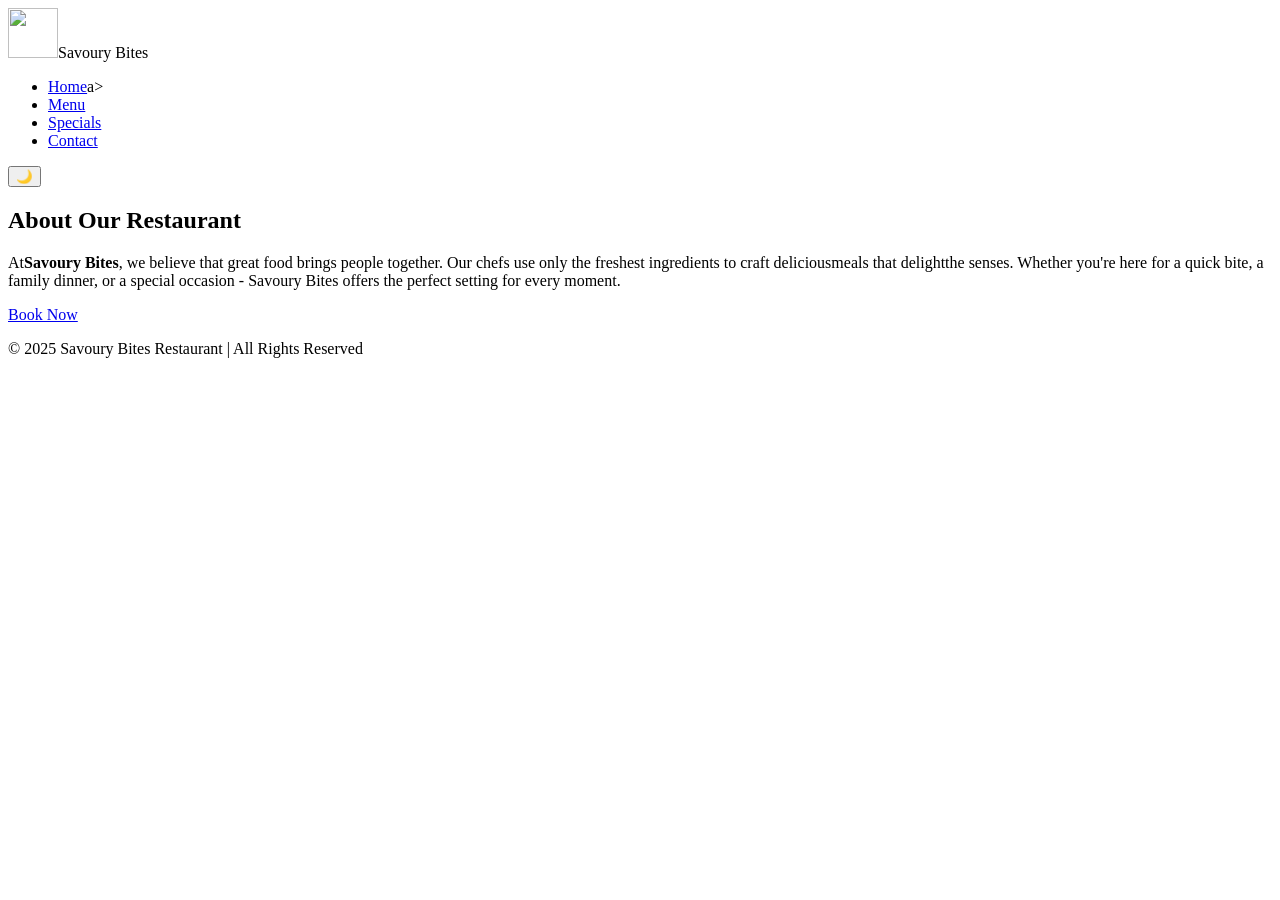
==== index.html @ e8e42b90 "Create index.html for Savoury Bites website Initial HTML structure for Savoury Bites restaurant webs" ====
<!DOCTYPE html>
<html lang="en">
  <head>
    <meta charset="UTF-8">
    <meta name="viewport" content="width=device-width, initial-scale=1.0">
    <title>Savoury Bites</title>
    <link rel="stylesheet" href="style.css">
  </head>
  <body>
    <header class="navbar">
      <div class="logo"><img src="images/logo.png" width="50" height="50">Savoury Bites</div>
      <nav>
        <ul>
          <li><a href="index.html" class="acctive">Home</a>a></li>
          <li><a href="menu.html">Menu</a></li>
          <li><a href="specials.html">Specials</a></li>
          <li><a href="contact.html">Contact</a></li>
        </ul>
      </nav>
      <button id="darkModeToggle">🌙</button>
    </header>

    <section class="intro">
      <h2>About Our Restaurant</h2>
      <p>
        At<strong>Savoury Bites</strong>, we believe that great food brings people together.
        Our chefs use only the freshest ingredients to craft deliciousmeals that delightthe senses.
        Whether you're here for a quick bite, a family dinner, or a special occasion - 
        Savoury Bites offers the perfect setting for every moment.
      </p>
      <a href="contact.html" class="btn">Book Now</a>
    </section>

    <footer>
      <p>&copy; 2025 Savoury Bites Restaurant | All Rights Reserved</p>
    </footer>
    <script src="bites.js"></srcipt>
  </body>
</html>
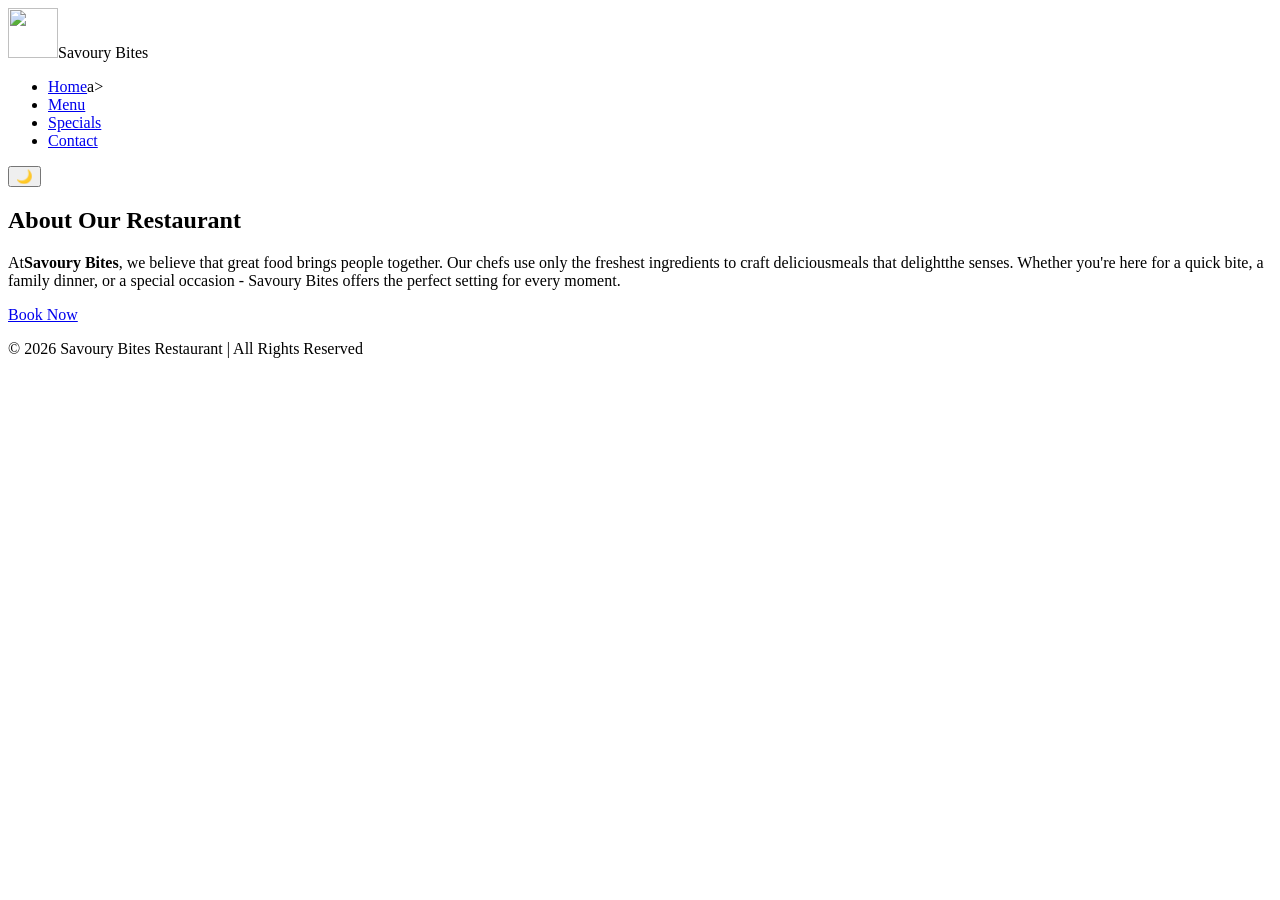
==== commit f87d3c30: "Add background image and update copyright year Added inline CSS for background image and updated cop" ====
--- a/index.html
+++ b/index.html
@@ -5,6 +5,11 @@
     <meta name="viewport" content="width=device-width, initial-scale=1.0">
     <title>Savoury Bites</title>
     <link rel="stylesheet" href="style.css">
+    <style>
+      body {
+        background-image: url("images/bg pic.png")
+      }
+    </style>
   </head>
   <body>
     <header class="navbar">
@@ -32,7 +37,7 @@
     </section>
 
     <footer>
-      <p>&copy; 2025 Savoury Bites Restaurant | All Rights Reserved</p>
+      <p>&copy; 2026 Savoury Bites Restaurant | All Rights Reserved</p>
     </footer>
     <script src="bites.js"></srcipt>
   </body>
